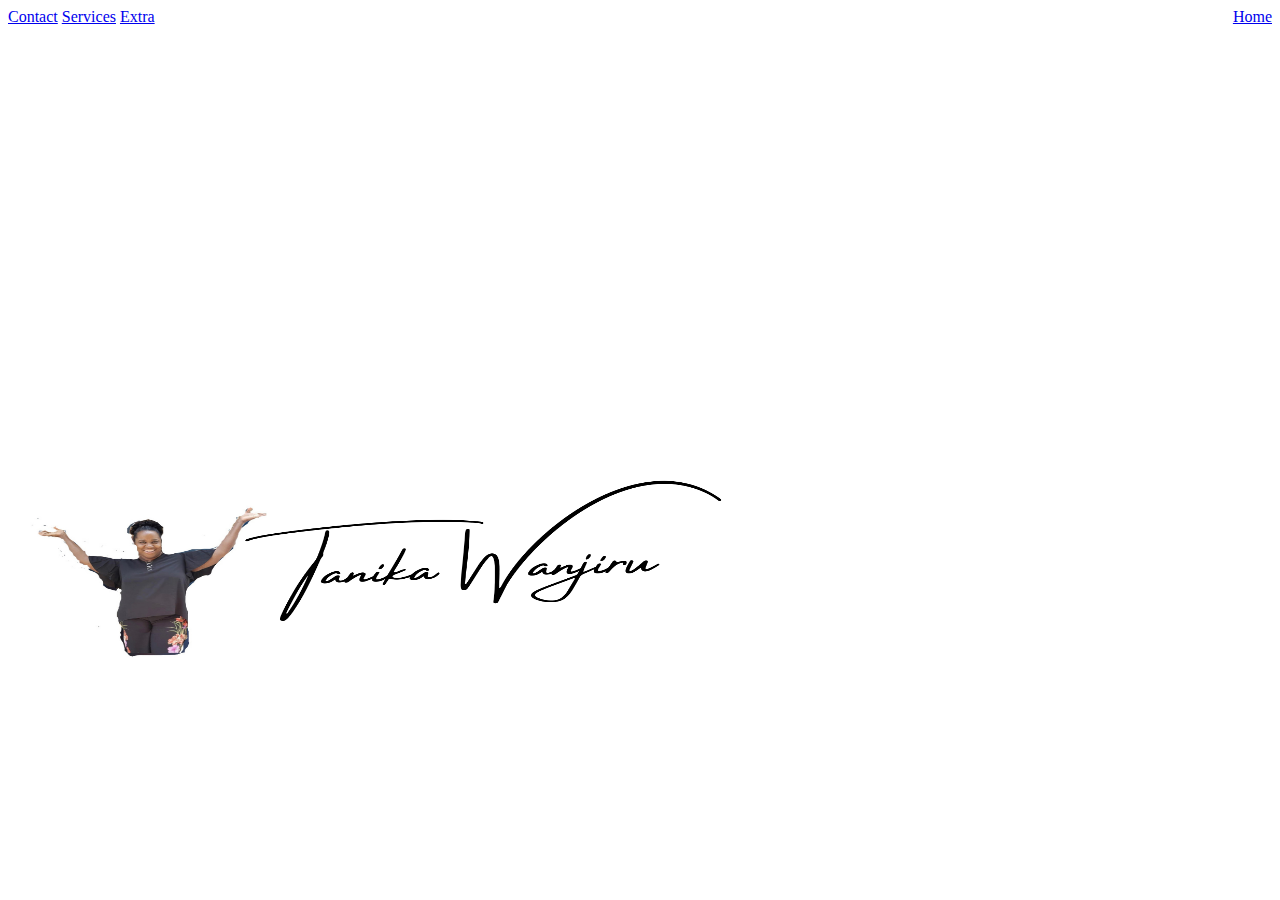
==== about.html @ ddd878a1 "44" ====
<!DOCTYPE html>
	<html lang="en">
	  <head>
		<meta charset="UTF-8">
		<meta name="viewport" content="width=device-width, initial-scale=1.0">
		<meta http-equiv="X-UA-Compatible" content="ie=edge">
		<title></title>

	 

<head>
	<link rel="Stylesheet" href="about.css">


	<div class="topnav">
		<div class="content"></div>
		  <a href="contact.html" class="link">Contact</a>
		  <a href="Service.html"class="link">Services</a>
		  <a href="/Extras/extraextra.html" class="link">Extra</a>
		  <a href="index.html" style="float:right">Home</a>
		</div>
  
	

<body> 
	
	
	 
		 
	 
	  
	   
</body>


</head>



</html>
---- about.css ----
body {
	background-image: url("/IMG/Tanika.png");
	background-repeat: no-repeat;
	background-attachment: fixed;
	background-size: 70% 90%;}
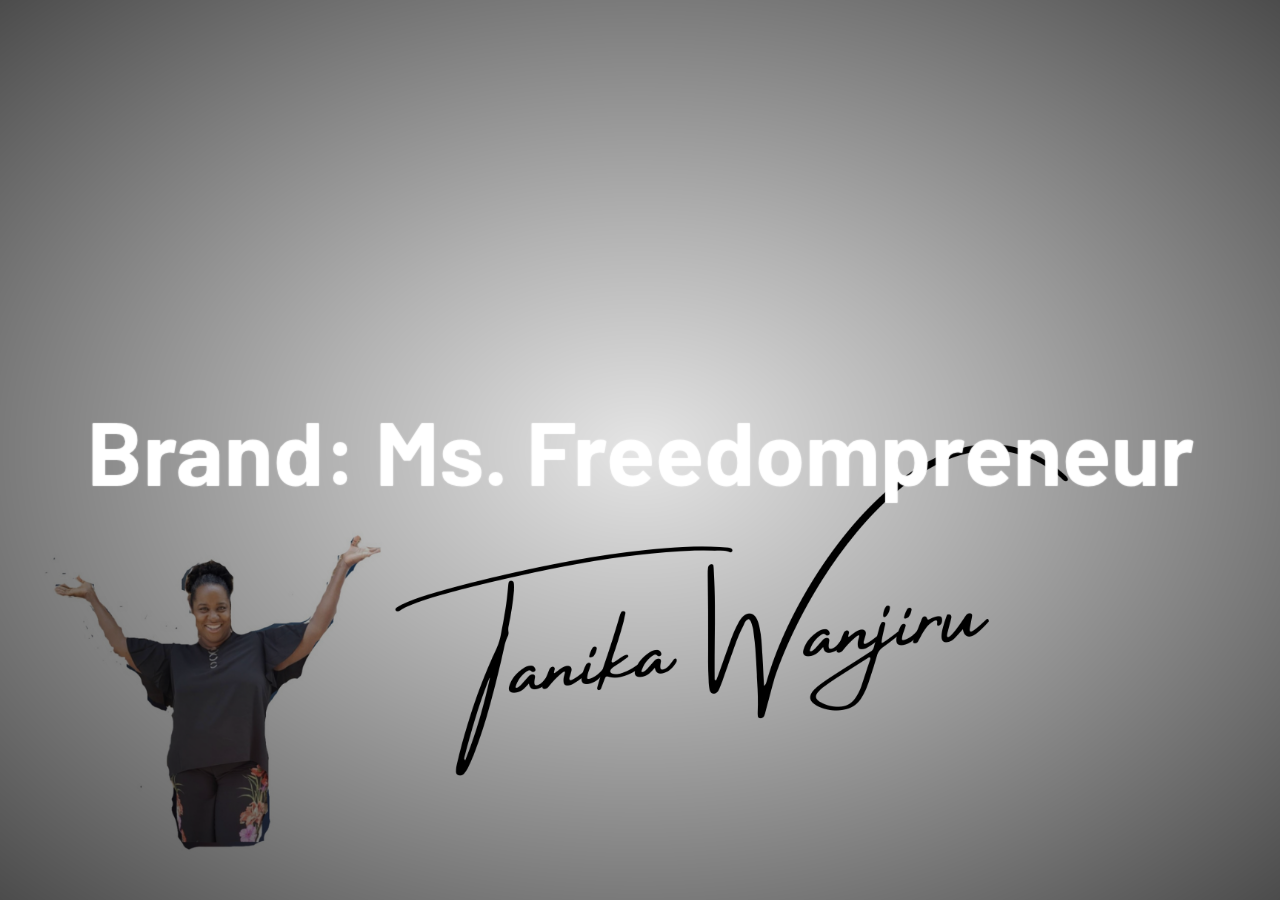
==== commit ee7b36e6: "51" ====
--- a/about.html
+++ b/about.html
@@ -7,21 +7,30 @@
 		<meta http-equiv="X-UA-Compatible" content="ie=edge">
 		<title></title>
 
-	 
+		
 
-<head>
+<head></head>
 	<link rel="Stylesheet" href="about.css">
 
-
-	<div class="topnav">
-		<div class="content"></div>
-		  <a href="contact.html" class="link">Contact</a>
-		  <a href="Service.html"class="link">Services</a>
-		  <a href="/Extras/extraextra.html" class="link">Extra</a>
-		  <a href="index.html" style="float:right">Home</a>
+ 
+	
+	
+	<div class="sp-container">
+		<div class="sp-content">
+			<div class="sp-globe"></div>
+			<h2 class="frame-1">I AM... A</h2>
+			<h2 class="frame-2">Mother</h2>
+			<h2 class="frame-3">Designer</h2>
+			<h2 class="frame-4">Web Developer</h2>
+			<h2 class="frame-5">
+				<span>Brand:</span>
+				<span>Ms. </span>
+				<span>Freedompreneur</span>
+			</h2>
+		
 		</div>
-  
-	
+	</div>
+   
 
 <body> 
 	
@@ -33,9 +42,4 @@
 	   
 </body>
 
-
-</head>
-
-
-
 </html>--- a/about.css
+++ b/about.css
@@ -1,8 +1,343 @@
+ 
+
+ 
+@import url('https://fonts.googleapis.com/css?family=Barlow');
+
 body {
-	background-image: url("/IMG/Tanika.png");
-	background-repeat: no-repeat;
-	background-attachment: fixed;
-	background-size: 70% 90%;}
-
+	background: #750450 url(/IMG/Tanika.png) no-repeat center center fixed; 
+	-webkit-background-size: cover;
+	-moz-background-size: cover;
+	-o-background-size: cover;
+	background-size: cover;
+	font-family: 'Barlow', sans-serif;
+}
+.container {
+	width: 90%;
+	position: relative;
+	overflow: hidden;
+}
+a {
+	text-decoration: none;
+}
+h1.main, p.demos {
+	-webkit-animation-delay: 18s;
+	-moz-animation-delay: 18s;
+	-ms-animation-delay: 18s;
+	animation-delay: 18s;
+}
+.sp-container {
+	position: fixed;
+	top: 0px;
+	left: 0px;
+	width: 100%;
+	height: 100%;
+	z-index: 0;
+	background: -webkit-radial-gradient(rgba(0, 0, 0, 0.1), rgba(0, 0, 0, 0.3) 35%, rgba(0, 0, 0, 0.7));
+	background: -moz-radial-gradient(rgba(0, 0, 0, 0.1), rgba(0, 0, 0, 0.3) 35%, rgba(0, 0, 0, 0.7));
+	background: -ms-radial-gradient(rgba(0, 0, 0, 0.1), rgba(0, 0, 0, 0.3) 35%, rgba(0, 0, 0, 0.7));
+	background: radial-gradient(rgba(0, 0, 0, 0.1), rgba(0, 0, 0, 0.3) 35%, rgba(0, 0, 0, 0.7));
+}
+.sp-content {
+	position: absolute;
+	width: 100%;
+	height: 100%;
+	left: 0px;
+	top: 0px;
+	z-index: 1000;
+}
+.sp-container h2 {
+	position: absolute;
+	top: 50%;
+	line-height: 100px;
+	height: 90px;
+	margin-top: -50px;
+	font-size: 90px;
+	width: 100%;
+	text-align: center;
+	color: transparent;
+	-webkit-animation: blurFadeInOut 3s ease-in backwards;
+	-moz-animation: blurFadeInOut 3s ease-in backwards;
+	-ms-animation: blurFadeInOut 3s ease-in backwards;
+	animation: blurFadeInOut 3s ease-in backwards;
+}
+.sp-container h2.frame-1 {
+	-webkit-animation-delay: 0s;
+	-moz-animation-delay: 0s;
+	-ms-animation-delay: 0s;
+	animation-delay: 0s;
+}
+.sp-container h2.frame-2 {
+	-webkit-animation-delay: 3s;
+	-moz-animation-delay: 3s;
+	-ms-animation-delay: 3s;
+	animation-delay: 3s;
+}
+.sp-container h2.frame-3 {
+	-webkit-animation-delay: 6s;
+	-moz-animation-delay: 6s;
+	-ms-animation-delay: 6s;
+	animation-delay: 6s;
+}
+.sp-container h2.frame-4 {
+	font-size: 200px;
+	-webkit-animation-delay: 9s;
+	-moz-animation-delay: 9s;
+	-ms-animation-delay: 9s;
+	animation-delay: 9s;
+}
+.sp-container h2.frame-5 {
+	-webkit-animation: none;
+	-moz-animation: none;
+	-ms-animation: none;
+	animation: none;
+	color: transparent;
+	text-shadow: 0px 0px 1px #fff;
+}
+.sp-container h2.frame-5 span {
+	-webkit-animation: blurFadeIn 3s ease-in 12s backwards;
+	-moz-animation: blurFadeIn 1s ease-in 12s backwards;
+	-ms-animation: blurFadeIn 3s ease-in 12s backwards;
+	animation: blurFadeIn 3s ease-in 12s backwards;
+	color: transparent;
+	text-shadow: 0px 0px 1px #fff;
+}
+.sp-container h2.frame-5 span:nth-child(2) {
+	-webkit-animation-delay: 13s;
+	-moz-animation-delay: 13s;
+	-ms-animation-delay: 13s;
+	animation-delay: 13s;
+}
+.sp-container h2.frame-5 span:nth-child(3) {
+	-webkit-animation-delay: 14s;
+	-moz-animation-delay: 14s;
+	-ms-animation-delay: 14s;
+	animation-delay: 14s;
+}
+.sp-globe {
+	position: absolute;
+	width: 282px;
+	height: 273px;
+	left: 50%;
+	top: 50%;
+	margin: -137px 0 0 -141px;
+	background: transparent url(http://web-sonick.zz.mu/images/sl/globe.png) no-repeat top left;
+	-webkit-animation: fadeInBack 3.6s linear 14s backwards;
+	-moz-animation: fadeInBack 3.6s linear 14s backwards;
+	-ms-animation: fadeInBack 3.6s linear 14s backwards;
+	animation: fadeInBack 3.6s linear 14s backwards;
+	-ms-filter: "progid:DXImageTransform.Microsoft.Alpha(Opacity=30)";
+	filter: alpha(opacity=30);
+	opacity: 0.3;
+	-webkit-transform: scale(5);
+	-moz-transform: scale(5);
+	-o-transform: scale(5);
+	-ms-transform: scale(5);
+	transform: scale(5);
+}
+.sp-circle-link {
+	position: absolute;
+	left: 50%;
+	bottom: 100px;
+	margin-left: -50px;
+	text-align: center;
+	line-height: 100px;
+	width: 100px;
+	height: 100px;
+	background: #fff;
+	color: #3f1616;
+	font-size: 25px;
+	-webkit-border-radius: 50%;
+	-moz-border-radius: 50%;
+	border-radius: 50%;
+	-webkit-animation: fadeInRotate 1s linear 16s backwards;
+	-moz-animation: fadeInRotate 1s linear 16s backwards;
+	-ms-animation: fadeInRotate 1s linear 16s backwards;
+	animation: fadeInRotate 1s linear 16s backwards;
+	-webkit-transform: scale(1) rotate(0deg);
+	-moz-transform: scale(1) rotate(0deg);
+	-o-transform: scale(1) rotate(0deg);
+	-ms-transform: scale(1) rotate(0deg);
+	transform: scale(1) rotate(0deg);
+}
+.sp-circle-link:hover {
+	background: #85373b;
+	color: #fff;
+}
+/**/
+
+@-webkit-keyframes blurFadeInOut {
+	0% {
+		opacity: 0;
+		text-shadow: 0px 0px 40px #fff;
+		-webkit-transform: scale(1.3);
+	}
+	20%, 75% {
+		opacity: 1;
+		text-shadow: 0px 0px 1px #fff;
+		-webkit-transform: scale(1);
+	}
+	100% {
+		opacity: 0;
+		text-shadow: 0px 0px 50px #fff;
+		-webkit-transform: scale(0);
+	}
+}
+@-webkit-keyframes blurFadeIn {
+	0% {
+		opacity: 0;
+		text-shadow: 0px 0px 40px #fff;
+		-webkit-transform: scale(1.3);
+	}
+	50% {
+		opacity: 0.5;
+		text-shadow: 0px 0px 10px #fff;
+		-webkit-transform: scale(1.1);
+	}
+	100% {
+		opacity: 1;
+		text-shadow: 0px 0px 1px #fff;
+		-webkit-transform: scale(1);
+	}
+}
+@-webkit-keyframes fadeInBack {
+	0% {
+		opacity: 0;
+		-webkit-transform: scale(0);
+	}
+	50% {
+		opacity: 0.4;
+		-webkit-transform: scale(2);
+	}
+	100% {
+		opacity: 0.2;
+		-webkit-transform: scale(5);
+	}
+}
+@-webkit-keyframes fadeInRotate {
+	0% {
+		opacity: 0;
+		-webkit-transform: scale(0) rotate(360deg);
+	}
+	100% {
+		opacity: 1;
+		-webkit-transform: scale(1) rotate(0deg);
+	}
+}
+/**/
+
+@-moz-keyframes blurFadeInOut {
+	0% {
+		opacity: 0;
+		text-shadow: 0px 0px 40px #fff;
+		-moz-transform: scale(1.3);
+	}
+	20%, 75% {
+		opacity: 1;
+		text-shadow: 0px 0px 1px #fff;
+		-moz-transform: scale(1);
+	}
+	100% {
+		opacity: 0;
+		text-shadow: 0px 0px 50px #fff;
+		-moz-transform: scale(0);
+	}
+}
+@-moz-keyframes blurFadeIn {
+	0% {
+		opacity: 0;
+		text-shadow: 0px 0px 40px #fff;
+		-moz-transform: scale(1.3);
+	}
+	100% {
+		opacity: 1;
+		text-shadow: 0px 0px 1px #fff;
+		-moz-transform: scale(1);
+	}
+}
+@-moz-keyframes fadeInBack {
+	0% {
+		opacity: 0;
+		-moz-transform: scale(0);
+	}
+	50% {
+		opacity: 0.4;
+		-moz-transform: scale(2);
+	}
+	100% {
+		opacity: 0.2;
+		-moz-transform: scale(5);
+	}
+}
+@-moz-keyframes fadeInRotate {
+	0% {
+		opacity: 0;
+		-moz-transform: scale(0) rotate(360deg);
+	}
+	100% {
+		opacity: 1;
+		-moz-transform: scale(1) rotate(0deg);
+	}
+}
+/**/
+
+@keyframes blurFadeInOut {
+	0% {
+		opacity: 0;
+		text-shadow: 0px 0px 40px #fff;
+		transform: scale(1.3);
+	}
+	20%, 75% {
+		opacity: 1;
+		text-shadow: 0px 0px 1px #fff;
+		transform: scale(1);
+	}
+	100% {
+		opacity: 0;
+		text-shadow: 0px 0px 50px #fff;
+		transform: scale(0);
+	}
+}
+@keyframes blurFadeIn {
+	0% {
+		opacity: 0;
+		text-shadow: 0px 0px 40px #fff;
+		transform: scale(1.3);
+	}
+	50% {
+		opacity: 0.5;
+		text-shadow: 0px 0px 10px #fff;
+		transform: scale(1.1);
+	}
+	100% {
+		opacity: 1;
+		text-shadow: 0px 0px 1px #fff;
+		transform: scale(1);
+	}
+}
+@keyframes fadeInBack {
+	0% {
+		opacity: 0;
+		transform: scale(0);
+	}
+	50% {
+		opacity: 0.4;
+		transform: scale(2);
+	}
+	100% {
+		opacity: 0.2;
+		transform: scale(5);
+	}
+}
+@keyframes fadeInRotate {
+	0% {
+		opacity: 0;
+		transform: scale(0) rotate(360deg);
+	}
+	100% {
+		opacity: 1;
+		transform: scale(1) rotate(0deg);
+	}
+}
+ 
 
    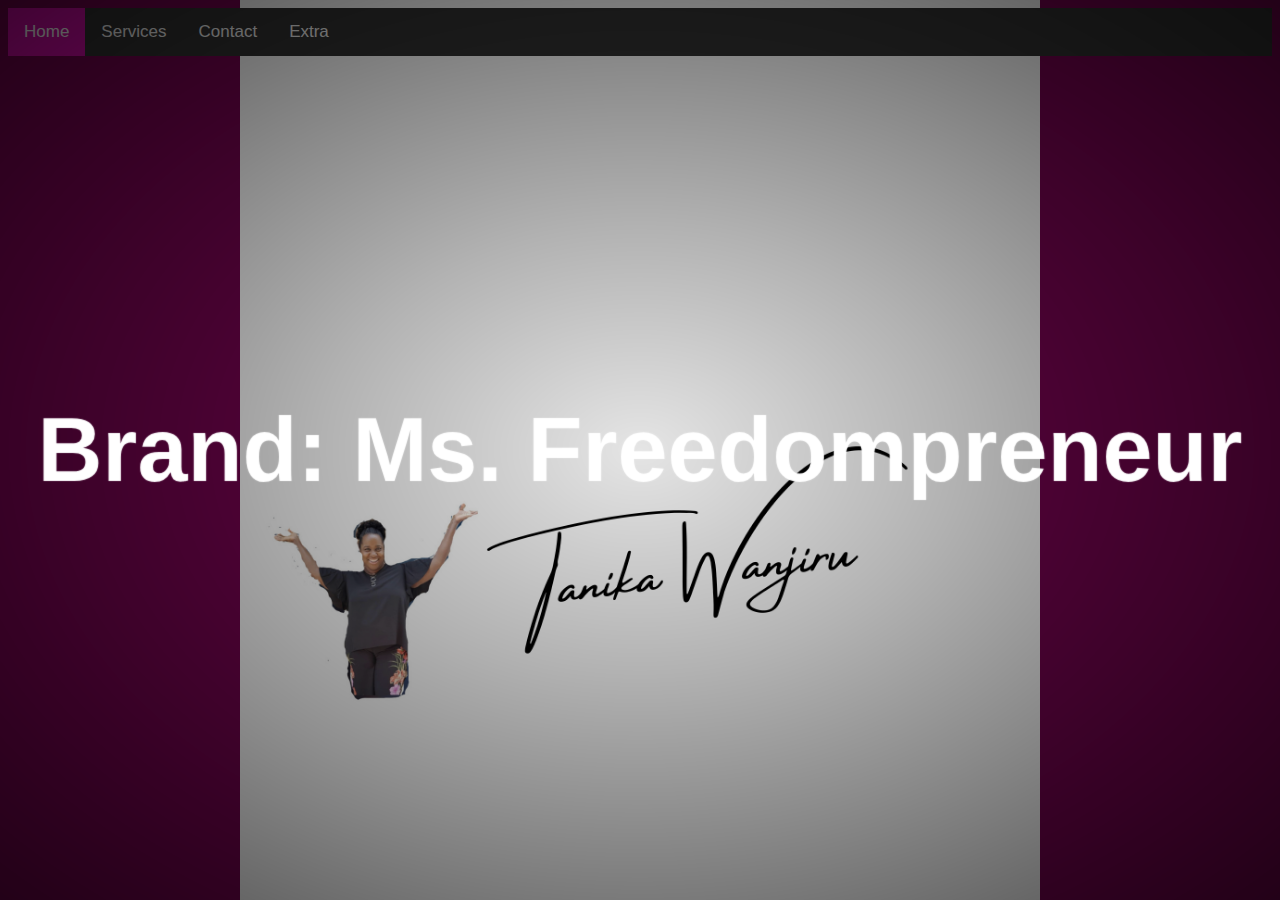
==== commit 0c94ce18: "53" ====
--- a/about.html
+++ b/about.html
@@ -12,7 +12,15 @@
 <head></head>
 	<link rel="Stylesheet" href="about.css">
 
- 
+	 
+	<div class="topnav">
+		<a class="active" href="/index.html">Home</a>
+		<a href="/service.html">Services</a>
+		<a href="/contact.html">Contact</a>
+		<a href="/Extras/extraextra.html">Extra</a>
+	  </div>
+
+
 	
 	
 	<div class="sp-container">
@@ -30,11 +38,11 @@
 		
 		</div>
 	</div>
-   
+	 
+	  
+	  
 
 <body> 
-	
-	
 	 
 		 
 	 
--- a/about.css
+++ b/about.css
@@ -1,4 +1,34 @@
- 
+.topnav {
+  background-color: #333;
+  overflow: hidden;
+}
+
+/* Style the links inside the navigation bar */
+.topnav a {
+  float: left;
+  color: #f2f2f2;
+  text-align: center;
+  padding: 14px 16px;
+  text-decoration: none;
+  font-size: 17px;
+}
+
+/* Change the color of links on hover */
+.topnav a:hover {
+  background-color: #ddd;
+  color: black;
+}
+
+/* Add a color to the active/current link */
+.topnav a.active {
+  background-color: #d30ca8;
+  color: white;
+}
+
+
+
+
+
 
  
 @import url('https://fonts.googleapis.com/css?family=Barlow');
@@ -8,7 +38,7 @@
 	-webkit-background-size: cover;
 	-moz-background-size: cover;
 	-o-background-size: cover;
-	background-size: cover;
+	background-size: 800px;
 	font-family: 'Barlow', sans-serif;
 }
 .container {
@@ -163,25 +193,9 @@
 	background: #85373b;
 	color: #fff;
 }
-/**/
-
-@-webkit-keyframes blurFadeInOut {
-	0% {
-		opacity: 0;
-		text-shadow: 0px 0px 40px #fff;
-		-webkit-transform: scale(1.3);
-	}
-	20%, 75% {
-		opacity: 1;
-		text-shadow: 0px 0px 1px #fff;
-		-webkit-transform: scale(1);
-	}
-	100% {
-		opacity: 0;
-		text-shadow: 0px 0px 50px #fff;
-		-webkit-transform: scale(0);
-	}
-}
+
+ 
+
 @-webkit-keyframes blurFadeIn {
 	0% {
 		opacity: 0;
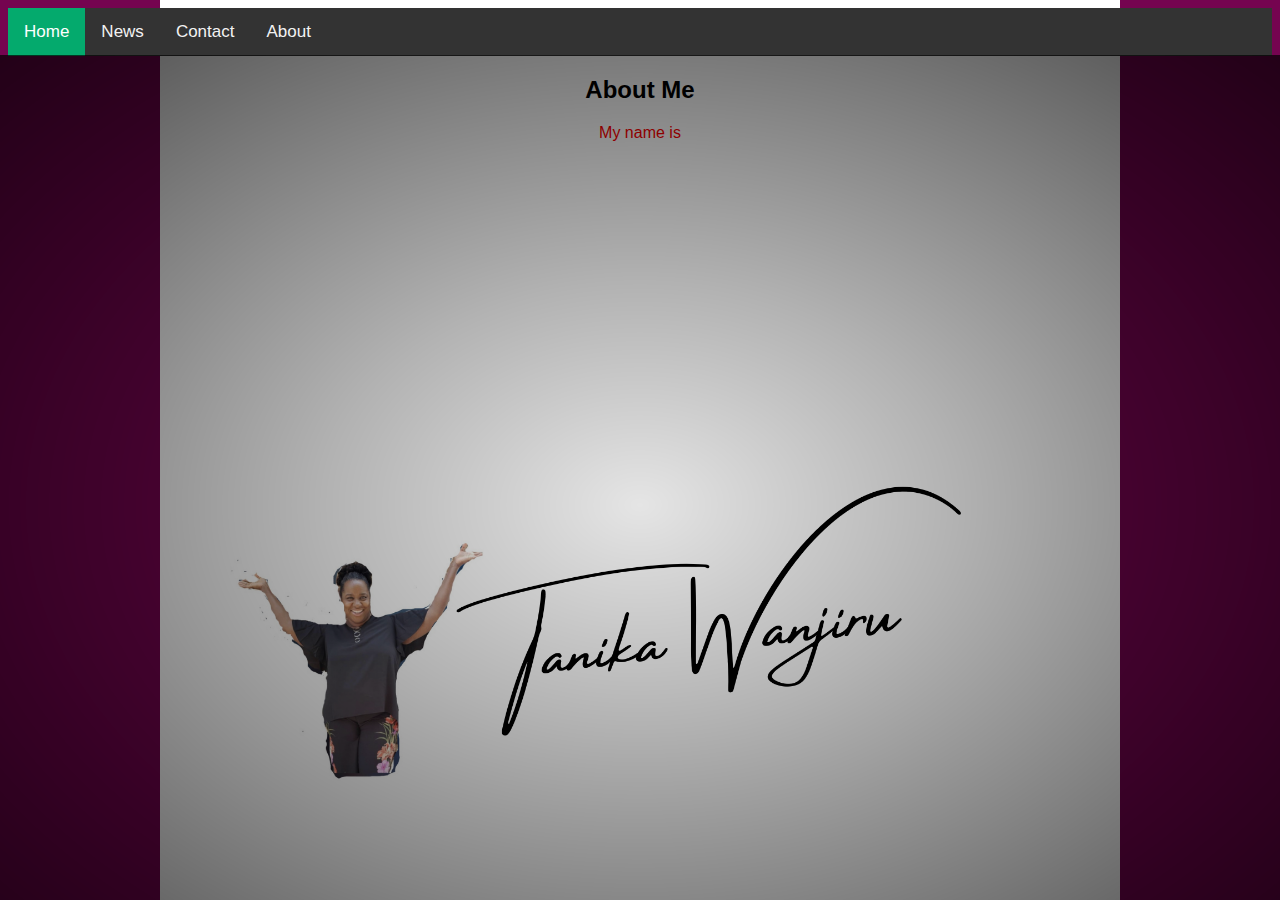
==== commit 4d498d59: "54" ====
--- a/about.html
+++ b/about.html
@@ -9,20 +9,30 @@
 
 		
 
-<head></head>
+
+
+ 
+
+
 	<link rel="Stylesheet" href="about.css">
 
-	 
 	<div class="topnav">
-		<a class="active" href="/index.html">Home</a>
-		<a href="/service.html">Services</a>
-		<a href="/contact.html">Contact</a>
-		<a href="/Extras/extraextra.html">Extra</a>
-	  </div>
-
+		<a class="active" href="#home">Home</a>
+		<a href="#news">News</a>
+		<a href="#contact">Contact</a>
+		<a href="#about">About</a>
+	  </div>	 
 
 	
 	
+	
+	 <h2 class="h2">About Me</h2>
+	 <p>My name is</p>
+	  
+	  
+
+<body> 
+	 
 	<div class="sp-container">
 		<div class="sp-content">
 			<div class="sp-globe"></div>
@@ -30,21 +40,10 @@
 			<h2 class="frame-2">Mother</h2>
 			<h2 class="frame-3">Designer</h2>
 			<h2 class="frame-4">Web Developer</h2>
-			<h2 class="frame-5">
-				<span>Brand:</span>
-				<span>Ms. </span>
-				<span>Freedompreneur</span>
-			</h2>
+	
 		
 		</div>
 	</div>
-	 
-	  
-	  
-
-<body> 
-	 
-		 
 	 
 	  
 	   
--- a/about.css
+++ b/about.css
@@ -21,24 +21,26 @@
 
 /* Add a color to the active/current link */
 .topnav a.active {
-  background-color: #d30ca8;
+  background-color: #04AA6D;
   color: white;
 }
 
-
-
-
-
-
+.h2 {text-align: center;}
+p {text-align: center;
+  color: red;
+  
+  
+
+}
  
 @import url('https://fonts.googleapis.com/css?family=Barlow');
 
 body {
 	background: #750450 url(/IMG/Tanika.png) no-repeat center center fixed; 
-	-webkit-background-size: cover;
-	-moz-background-size: cover;
-	-o-background-size: cover;
-	background-size: 800px;
+	-webkit-background-size: 75%;
+	-moz-background-size: 75%;
+	-o-background-size: 75%;
+	background-size: 75%;
 	font-family: 'Barlow', sans-serif;
 }
 .container {
@@ -57,7 +59,7 @@
 }
 .sp-container {
 	position: fixed;
-	top: 0px;
+	top: 55px;
 	left: 0px;
 	width: 100%;
 	height: 100%;
@@ -81,7 +83,7 @@
 	line-height: 100px;
 	height: 90px;
 	margin-top: -50px;
-	font-size: 90px;
+	font-size: 70px;
 	width: 100%;
 	text-align: center;
 	color: transparent;
@@ -109,40 +111,13 @@
 	animation-delay: 6s;
 }
 .sp-container h2.frame-4 {
-	font-size: 200px;
+	font-size: 90px;
 	-webkit-animation-delay: 9s;
 	-moz-animation-delay: 9s;
 	-ms-animation-delay: 9s;
 	animation-delay: 9s;
 }
-.sp-container h2.frame-5 {
-	-webkit-animation: none;
-	-moz-animation: none;
-	-ms-animation: none;
-	animation: none;
-	color: transparent;
-	text-shadow: 0px 0px 1px #fff;
-}
-.sp-container h2.frame-5 span {
-	-webkit-animation: blurFadeIn 3s ease-in 12s backwards;
-	-moz-animation: blurFadeIn 1s ease-in 12s backwards;
-	-ms-animation: blurFadeIn 3s ease-in 12s backwards;
-	animation: blurFadeIn 3s ease-in 12s backwards;
-	color: transparent;
-	text-shadow: 0px 0px 1px #fff;
-}
-.sp-container h2.frame-5 span:nth-child(2) {
-	-webkit-animation-delay: 13s;
-	-moz-animation-delay: 13s;
-	-ms-animation-delay: 13s;
-	animation-delay: 13s;
-}
-.sp-container h2.frame-5 span:nth-child(3) {
-	-webkit-animation-delay: 14s;
-	-moz-animation-delay: 14s;
-	-ms-animation-delay: 14s;
-	animation-delay: 14s;
-}
+ 
 .sp-globe {
 	position: absolute;
 	width: 282px;
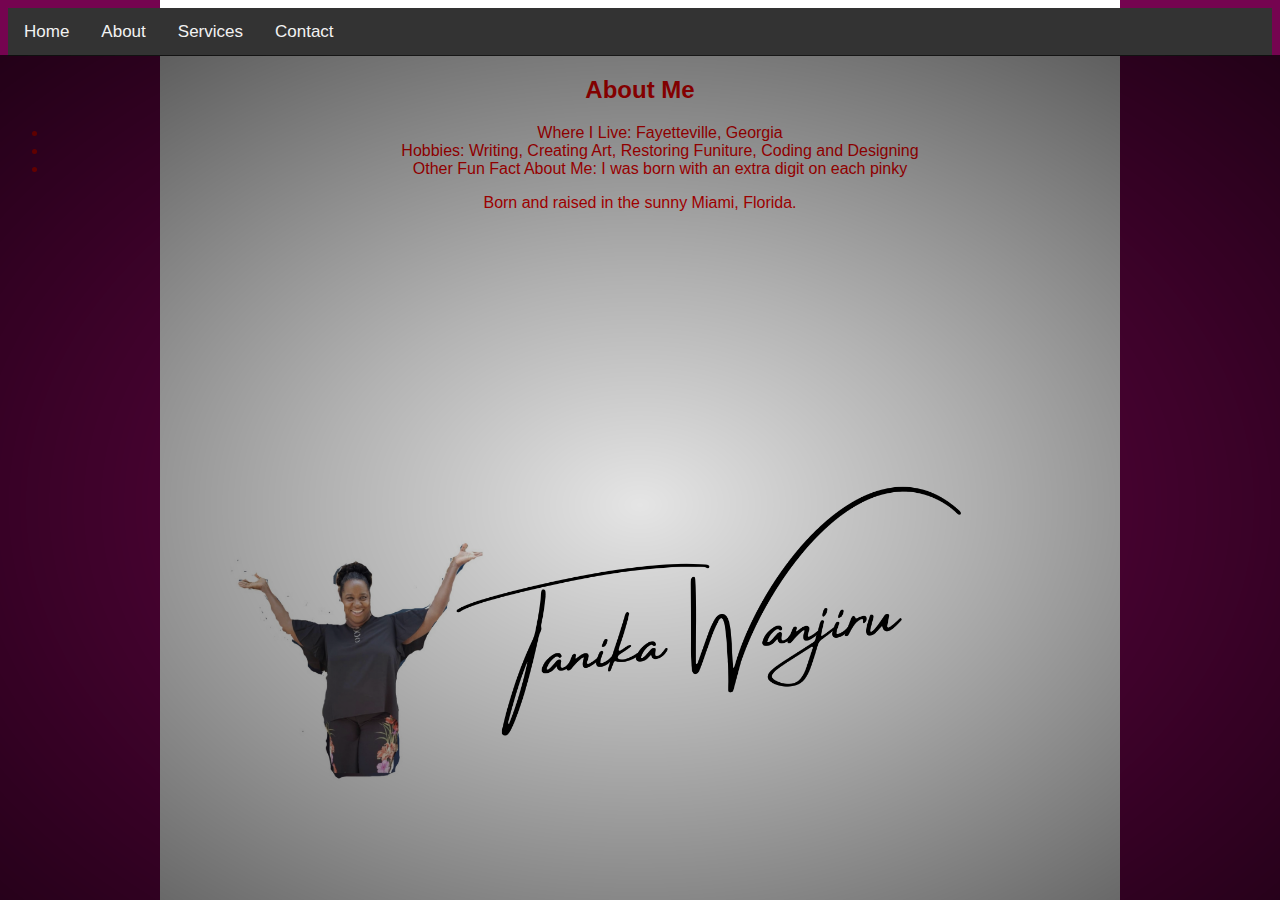
==== commit 54c7b1f2: "55" ====
--- a/about.html
+++ b/about.html
@@ -17,17 +17,26 @@
 	<link rel="Stylesheet" href="about.css">
 
 	<div class="topnav">
-		<a class="active" href="#home">Home</a>
-		<a href="#news">News</a>
-		<a href="#contact">Contact</a>
-		<a href="#about">About</a>
-	  </div>	 
+		<a href="index.html" class="link">Home</a>
+		<a href="about.html" class="link">About</a>
+		<a href="Service.html" class="link">Services</a>
+		<a href="contact.html" class="link">Contact</a>
+  </div>	 
 
 	
 	
 	
 	 <h2 class="h2">About Me</h2>
-	 <p>My name is</p>
+	 <ul class="ul">
+		<li>Where I Live: Fayetteville, Georgia</li>
+		<li>Hobbies: Writing, Creating Art, Restoring Funiture, Coding and Designing</li>
+		<li>Other Fun Fact About Me: I was born with an extra digit on each pinky</li>
+	  </ul>  
+	  
+	  <p>
+		Born and raised in the sunny Miami, Florida. 
+	  </p>
+	 
 	  
 	  
 
--- a/about.css
+++ b/about.css
@@ -15,22 +15,27 @@
 
 /* Change the color of links on hover */
 .topnav a:hover {
-  background-color: #ddd;
-  color: black;
+  background-color: rgb(188, 16, 211);
+  color: rgb(253, 242, 251);
 }
 
 /* Add a color to the active/current link */
 .topnav a.active {
-  background-color: #04AA6D;
+  background-color: #faf60c;
   color: white;
 }
 
-.h2 {text-align: center;}
+.h2 {text-align: center;
+	color: red;
+
+}
 p {text-align: center;
   color: red;
-  
-  
-
+}
+
+.ul {
+	text-align: center;
+	color: red;
 }
  
 @import url('https://fonts.googleapis.com/css?family=Barlow');
@@ -64,7 +69,7 @@
 	width: 100%;
 	height: 100%;
 	z-index: 0;
-	background: -webkit-radial-gradient(rgba(0, 0, 0, 0.1), rgba(0, 0, 0, 0.3) 35%, rgba(0, 0, 0, 0.7));
+	background: -webkit-radial-gradient(rgba(248, 245, 245, 0.1), rgba(0, 0, 0, 0.3) 35%, rgba(0, 0, 0, 0.7));
 	background: -moz-radial-gradient(rgba(0, 0, 0, 0.1), rgba(0, 0, 0, 0.3) 35%, rgba(0, 0, 0, 0.7));
 	background: -ms-radial-gradient(rgba(0, 0, 0, 0.1), rgba(0, 0, 0, 0.3) 35%, rgba(0, 0, 0, 0.7));
 	background: radial-gradient(rgba(0, 0, 0, 0.1), rgba(0, 0, 0, 0.3) 35%, rgba(0, 0, 0, 0.7));
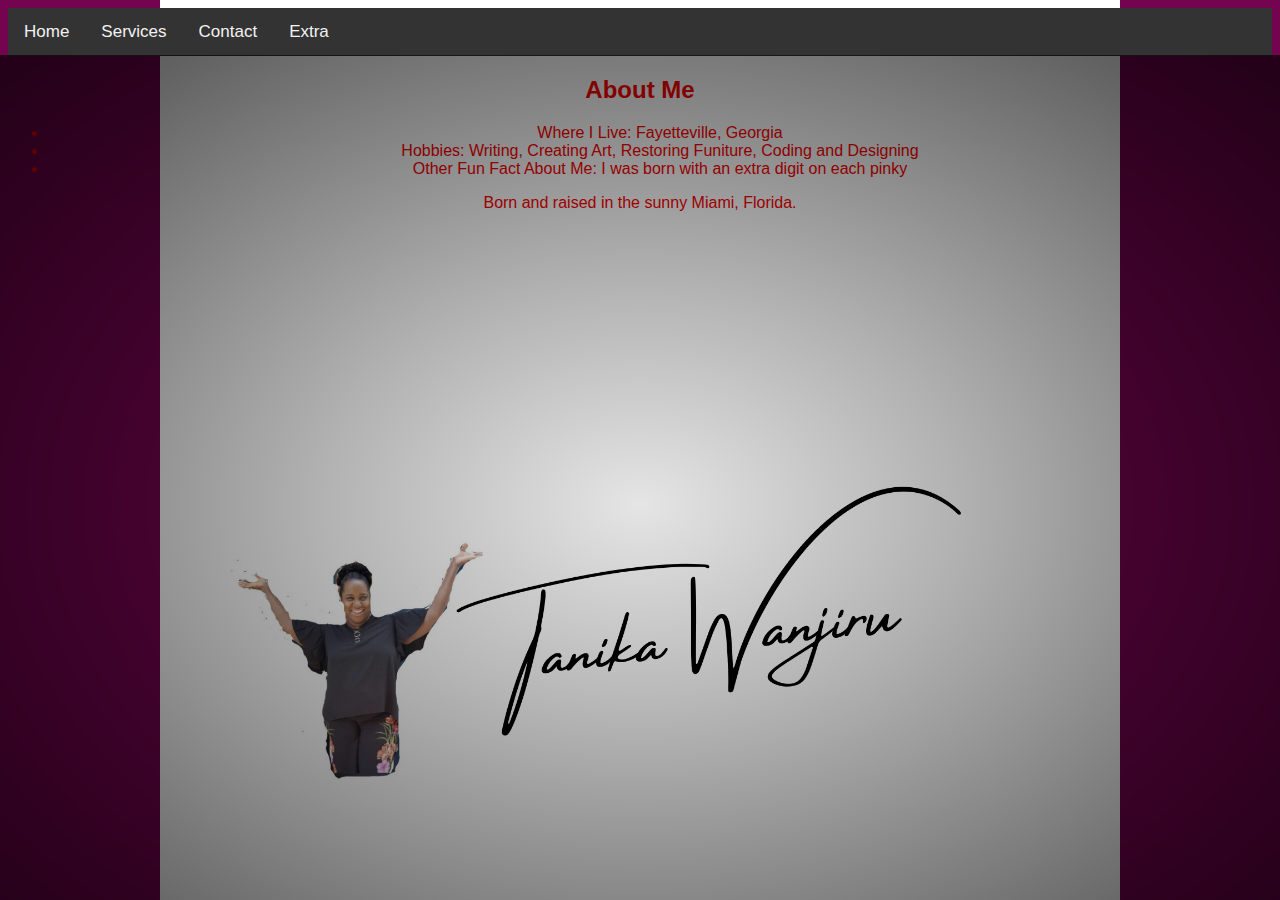
==== commit 8f5fdfd4: "56" ====
--- a/about.html
+++ b/about.html
@@ -18,9 +18,9 @@
 
 	<div class="topnav">
 		<a href="index.html" class="link">Home</a>
-		<a href="about.html" class="link">About</a>
 		<a href="Service.html" class="link">Services</a>
 		<a href="contact.html" class="link">Contact</a>
+		<a href="/Extras/extraextra.html" class="link">Extra</a>
   </div>	 
 
 	
